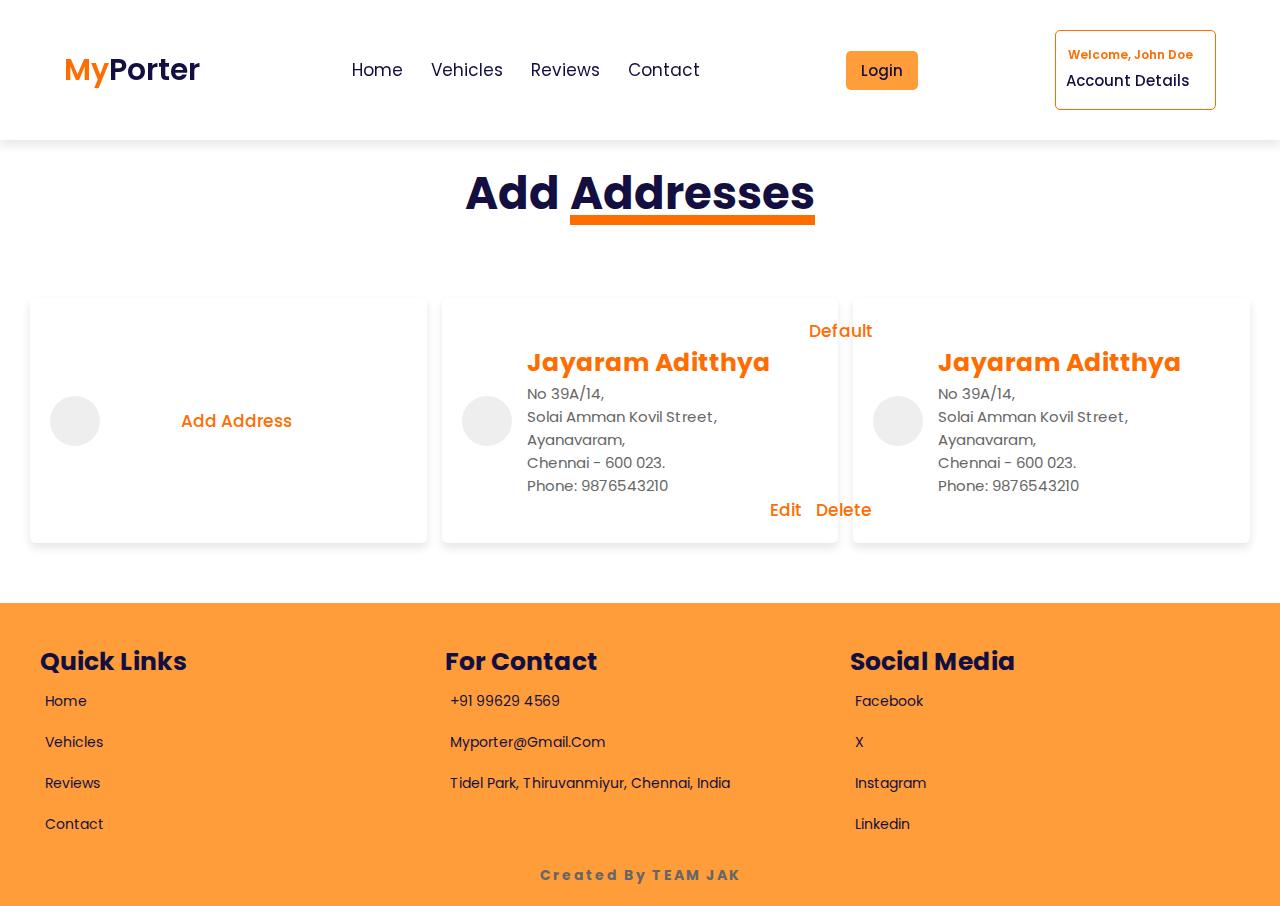
==== Porter/templates/address.html @ 0b6d9d90 "commit" ====
<!DOCTYPE html>
<html lang="en">
<head>
    <meta charset="UTF-8">
    <meta name="viewport" content="width=device-width, initial-scale=1.0">
    <title>Porter</title>
    <link rel="stylesheet" href="https://cdnjs.cloudflare.com/ajax/libs/font-awesome/6.4.2/css/all.min.css" integrity="sha512-z3gLpd7yknf1YoNbCzqRKc4qyor8gaKU1qmn+CShxbuBusANI9QpRohGBreCFkKxLhei6S9CQXFEbbKuqLg0DA==" crossorigin="anonymous" referrerpolicy="no-referrer" />
    <link rel="stylesheet" href="/Porter/static/css/style.css">
    <link rel="stylesheet" href="https://cdn.jsdelivr.net/npm/swiper@10/swiper-bundle.min.css"/>
</head>
<style>
    
.address{
    margin-top: 15rem;
}
.icons-container{
    padding: 2rem; 
    padding-top: 5rem;
    padding-bottom: 5rem;
    display: grid;
    grid-template-columns: repeat(auto-fit, minmax(25rem, 1fr));
    gap: 1.5rem;
    background: #fff;
}
.icons-container .icons{
    display: flex;
    align-items: center;
    gap: 1.5rem;
    padding: 2rem;
    background: #fff;
    box-shadow: var(--box-shadow);
    border-radius: .5rem;
}
.icons-container .icons i{
    height: 5rem;
    width: 5rem;
    line-height: 5rem;
    font-size: 2.5rem;
    border-radius: 50%;
    background: #eee;
    color: var(--black);
    text-align: center;

}


.icons-container .icons:hover{
    display: flex;
    align-items: center;
    gap: 1.5rem;
    padding: 2rem;
    background: #fff;
    box-shadow: var(--box-shadow);
    border-radius: .5rem;
}
.icons-container .icons:hover i{
    height: 5rem;
    width: 5rem;
    line-height: 5rem;
    font-size: 2.5rem;
    border-radius: 50%;
    background: #eee;
    color: var(--black);
    text-align: center;
}
.icons-container .icons:hover  .content h3{
    color: var(--orange);
}
.icons-container .icons:hover  .content p{
    color: var(--black);
}
.newaddress{
    position: fixed;
    top: -105%;
    left: 0;
    height: 100%;
    width: 100%;
    z-index: 1000;
    background: rgba(255,255,255,.9);
    display: flex;
    justify-content: center;
    align-items: center;
    opacity: 0;
}

.newaddress.active{
    opacity: 1;
    top: 0;
    transition: all .5s ease;
}

.newaddress .add-content{
    padding: 2rem;
    margin: 2rem;
    border-radius: .5rem;
    box-shadow: var(--box-shadow);
    background: #fff;
    border: var(--border);
    text-align: left;
    width: 40rem; 
}
.add-content h3{
    font-size: 2.5rem;
    color: var(--orange);
    text-transform: capitalize;   
    padding-bottom: 1rem;
}
.add-content label{
    font-size: 1.5rem;
    color: var(--black);
    text-transform: capitalize;   
    padding-bottom: 1.5rem;
    padding-left: 0.8rem;
    font-weight: 600;

}
.add-content .box{
    width: 100%;
    padding: 1rem;
    margin-bottom: 1rem;
    border-radius: .5rem;
    border: var(--border);
    outline: none;
    font-size: 1.5rem;
    color: var(--black);
    text-transform: capitalize;   
}

#close-otp{
    position: absolute;
    top: 1.5rem;
    right: 2.5rem;
    font-size: 5rem;
    color: var(--orange);
    cursor: pointer;
}
 .default{
    color: var(--orange);
    font-size: 1.7rem;
    font-weight: 500;
    left: 95%;
    position: relative;
    margin: 0 .5rem;
}
.contenta{
    color: var(--orange);
    font-size: 1.7rem;
    font-weight: 500;
    left: 80%;
    position: relative;
    margin: 0 .5rem;
}
.contenta a{
    color: var(--orange);
    font-size: 1.7rem;
    font-weight: 500;
    margin: 0 .5rem;
}
.content .newadd{
    color: var(--orange);
    font-size: 1.7rem;
    font-weight: 500;
    text-align: center;
    left: 50%;
    position: relative;
    margin: 0 .5rem;
    cursor: pointer;
}
#confirmchanges{
    left: 50%;
}
</style>
<header class="header">
    <div id="menu-btn" class="fas fa-bars"></div>

    <a href="#" class="logo"><span>My</span>Porter</a>
    <nav class="navbar">
        <a href="/templates/index.html"><i class="fa-solid fa-house"></i>Home</a>
        <a href="#vehicles"><i class="fa-solid fa-truck-fast"></i>Vehicles</a>
        <a href="#review"><i class="fa-solid fa-newspaper"></i>Reviews</a>
        <a href="#contact"><i class="fa-solid fa-phone-volume"></i>Contact</a>
    </nav>
    <div id="login-btn">
        <button class="btn">Login</button>
        <i class="far fa-user"></i>
    </div>
    <div id="user-details">
        <div class="name">
            <span>Welcome, John Doe</span>
            <a>Account Details<i class="fa-solid fa-caret-down" id="down"></i></a>
        </div>
        <div class="triangle">
            <i class="fa-solid fa-caret-down"></i>
        </div>
        <div class="dropdown">
            <a href="/templates/profilechange.html"><i class="far fa-user"></i>Profile</a>
            <a href="#"><i class="fa-solid fa-box"></i>Orders</a>
            <a href="#"><i class="fa-regular fa-address-card"></i>Add Addresses</a>
            <a href="#"><i class="fa-solid fa-right-from-bracket"></i>Logout</a>
        </div> 
    </div>
</header>
<body>
    <div class="login-form">
        <span class="fas fa-times" id="close-login-form"></span>
        <form action="">
            <h3>User Login</h3>
            <input type="email" placeholder="Email" class="box">
            <input type="password" placeholder="Password" class="box">
            <p>Forgot Your Passord ?<a href=""> Click here</a></p>
            <input type="submit" value="Login Now" class="btn">
            <p>Or Login with</p>
            <div class="buttons">
                <a href="#" class="btn">OTP</a>
                <a href="#" class="btn">Google</a>
            </div>
            <p>Don't have an account ?<a href=""> Register here</a></p>
        </form>
    </div>
    <section class="address" id="address">
        <div class="content">
            <h1 class="heading">Add <span>Addresses</span></h1>
            <div class="icons-container">
                <div class="icons">
                    <i class="fa-solid fa-house"></i>
                    <div class="content">
                        <div class="newadd" id="addaddress">
                            <span class="fas fa-plus" id="confirmchanges"></span>
                            <span class="add">Add Address</span>
                        </div>
                    </div>
                </div>
                <div class="icons">
                    <i class="fa-solid fa-house"></i>
                    <div class="content">
                        <div class="default">
                            <span>Default</span>
                        </div>
                        <h3>Jayaram Aditthya</h3>
                        <p>No 39A/14,</p>
                        <p>Solai Amman Kovil Street, Ayanavaram,</p>
                        <p>Chennai - 600 023.</p>
                        <p>Phone: 9876543210</p>
                        <div class="contenta">
                            <a href="#" class="">Edit</a>
                            <a href="#" class="">Delete</a>
                        </div>
                </div>
                </div>
                <div class="icons">
                    <i class="fa-solid fa-house"></i>
                    <div class="content">
                        <h3>Jayaram Aditthya</h3>
                        <p>No 39A/14,</p>
                        <p>Solai Amman Kovil Street, Ayanavaram,</p>
                        <p>Chennai - 600 023.</p>
                        <p>Phone: 9876543210</p>
                    </div>
                </div>
            </div>
        </div>

        </section>
        <div class="newaddress">
            <div class="add-content">
                <span class="fas fa-times" id="close-otp"></span>
                <form action="" >
                    <h3>Enter the details</h3>
                    <label for="name">Name</label>
                    <input type="text" placeholder="Name" class="box">
                    <label for="phone">Phone</label>
                    <input type="text" placeholder="Phone" class="box">
                    <label for="pincode">Pincode</label>
                    <input type="text" placeholder="pincode" class="box" inputmode="numberic">
                    <label for="locality">Locality</label>
                    <input type="text" placeholder="Flat, House no., Building, Company, Apartment" class="box">
                    <label for="address">City</label>
                    <input type="text" placeholder="City" class="box">
                    <input type="submit" value="Save Changes" class="btn">
                </form>
            </div>
        </div>

    <section class="footer">
        <div class="box-container">
            <div class="box">
                <h3>Quick Links</h3>
                <a href="#home"><i class="fas fa-arrow-right"></i>Home</a>
                <a href="#vehicles"><i class="fas fa-arrow-right"></i>Vehicles</a>
                <a href="#review"><i class="fas fa-arrow-right"></i>Reviews</a>
                <a href="#contact"><i class="fas fa-arrow-right"></i>Contact</a>
            </div>
            <div class="box">
                <h3>For Contact</h3>
                <a href="#"><i class="fas fa-phone"></i>+91 99629 4569</a>
                <a href="#"><i class="fas fa-envelope"></i>myporter@gmail.com</a>
                <a href="#"><i class="fas fa-map-marker-alt"></i>Tidel Park, Thiruvanmiyur, Chennai, India</a>
            </div>
            <div class="box">
                <h3>Social Media</h3>
                <a href="#"><i class="fa-brands fa-square-facebook"></i>Facebook</a>
                <a href="#"><i class="fa-brands fa-square-x-twitter"></i>X</a>
                <a href="#"><i class="fa-brands fa-square-instagram"></i>Instagram</a>
                <a href="#"><i class="fa-brands fa-linkedin"></i>Linkedin</a>

            </div>
        </div>
        <h1 class="credit">Created by TEAM JAK</h1>
    </section>
</body>
<script src="https://cdn.jsdelivr.net/npm/swiper@10/swiper-bundle.min.js"></script>
<script src="/Porter/static/js/index.js"></script>
<script>
    document.querySelector('#addaddress').onclick = () => {
  document.querySelector('.newaddress').classList.toggle('active');
}

document.querySelector('#close-otp').onclick = () => {
  document.querySelector('.newaddress').classList.remove('active');
}
</script>
</html>
---- Porter/static/css/style.css ----
@import url('https://fonts.googleapis.com/css2?family=Poppins:wght@100;300;400;500;600&family=Rubik:wght@500&display=swap');

* {
    margin: 0;
    padding: 0;
    box-sizing: border-box;
    font-family: 'Poppins', sans-serif;
    outline: none;
    border: none;
    text-decoration: none;
    text-transform: capitalize;
    transition: all 0.3s ease;
}

:root{
    --orange: #FF6C00;
    --orange-light: #FF9D3A;
    --black: #130f40;
    --light-color: #666;
    --border: .1rem solid rgba(0,0,0,.1);
    --box-shadow: 0 0.5rem 1rem rgba(0,0,0,.1);
}

html{
    font-size: 62.5%;
    overflow-x: hidden;
    scroll-padding: 6rem;
    scroll-behavior: smooth;
}
.header{
    position: fixed;
    top: 0;
    left: 0;
    right: 0;
    z-index: 999;
    background: #fff;
    padding: 3rem 5%;
    display: flex;
    justify-content: space-between;
    align-items: center;
    box-shadow: var(--box-shadow);
}
section{
    padding: 1rem;
}
.btn{
    display: inline-block;
    margin-top: 1rem;
    border-radius: .5rem;
    background: var(--orange-light);
    color: var(--black);
    font-weight: 500;
    font-size: 1.5rem;
    cursor: pointer;
    padding: .8rem 1.5rem;
}
.btn:hover{
    background: var(--orange);
    color: #fff;
}

.header .logo{
    font-size: 3rem;
    font-weight: 600;
    color: var(--black);
}

.header .logo span{
    color: var(--orange);
}

.header .navbar a{
    font-size: 1.7rem;
    color: var(--black);
    margin: 0 1rem;
}
.header .navbar a i{
    font-size: 1.7rem;
    color: var(--orange);
    margin-right: .5rem;
}
.header .navbar a:hover{
    color: var(--orange);
}

.header .btn{
    margin-top: 0;
}
.header #login-btn i{
    font-size: 2rem;
    color: var(--orange);
    margin-right: .5rem;
    cursor: pointer;
    display: none;
}
#menu-btn{
    font-size: 2.5rem;
    color: var(--orange-light);
    cursor: pointer;
    display: none;
}
.dropdown{
    position: absolute;
    top: -100rem;
    right: 7rem;
    width: 180px;
    background: #fff;
    box-shadow: var(--box-shadow);
    border-radius: .5rem;
    border: var(--border);
    padding: 1rem;
}
.dropdown.active{
    top: 12rem;
    transition: all .5s ease;
}
.dropdown a{
    display: block;
    padding: .5rem 0;
    font-size: 1.5rem;
    color: var(--black);
    text-align: left;
    padding-left: 2rem;
    font-weight: 500;
}
.dropdown i{
    font-size: 1.7rem;
    color: var(--orange);
    margin-right: .5rem;
}
@media(max-width: 995px)
{
    html{
        font-size: 55%;    
    }
    .header{
        padding: 2rem;
    }
    section{
        padding: 1rem;
    }
    .dropdown{
        position: absolute;
        top: -100rem;
        right: 1rem;
        width: 180px;
        background: #fff;
        box-shadow: var(--box-shadow);
        border-radius: .5rem;
        border: var(--border);
        padding: 1rem;
    }
    .dropdown.active{
        top: 10rem;
        transition: all .5s ease;
    }
    .dropdown a{
        display: block;
        padding: .5rem 0;
        font-size: 1.7rem;
        color: var(--black);
        text-align: left;
        padding-left: 2rem;
        font-weight: 500;
    }
    .dropdown i{
        font-size: 1.7rem;
        color: var(--orange);
        margin-right: .5rem;
    }
}
@media (max-width: 768px) {
    .header #login-btn i {
        display: block;
    }

    .header #login-btn .btn {
        display: none;
    }

    #menu-btn .fa-times {
        transform: rotate(180deg);
    }

    .header .navbar {
        position: absolute;
        top: 99%;
        left: -300px;
        right: 0;
        background: #fff;
        box-shadow: var(--box-shadow);
        border-bottom: none;
        padding: 2rem;
        height: 100vh;
        width: 300px;
    }

    .header .navbar a {
        display: block;
        margin: 2rem;
        font-size: 3rem;
    }
    .header .navbar a i{
        font-size: 3rem;
        margin-right: 1rem;
    }
    .header .navbar a:hover{
        color: var(--orange);
        font-size: 3.5rem;
    }

    .navbar.active {
        left: 0;
    }

    #menu-btn {
        display: block;
    }

}
.login-form{
    position: fixed;
    top: -105%;
    left: 0;
    height: 100%;
    width: 100%;
    z-index: 1000;
    background: rgba(255,255,255,.9);
    display: flex;
    justify-content: center;
    align-items: center;
    opacity: 0;
}
.login-form.active{
    opacity: 1;
    top: 0;
    transition: all .5s ease;
}
.login-form form{
    padding: 2rem;
    margin: 2rem;
    border-radius: .5rem;
    box-shadow: var(--box-shadow);
    background: #fff;
    border: var(--border);
    text-align: center;
    width: 40rem; 
}
#login-btn{
    display: flex;
    align-items: center;
    gap: 1rem;
    cursor: pointer;
    text-align: center;
    justify-content: center;
}
#user-details{
    display: flex;
    align-items: center;
    gap: 1rem;
    cursor: pointer;
    text-align: center;
    justify-content: center;
    padding: 1.5rem 1rem;
    border-radius: .5rem;
    border: 1px solid var(--orange);
}
#user-details .name{
    align-items: center;
    display: flex;
    font-size: 1.5rem;
    color: var(--black);
    font-weight: 500;
    flex-direction: column;
}
#user-details .name #down{
    font-size: 2rem;
    color: var(--orange);
    margin-left: .5rem;
}
#user-details .name span{
    font-size: 1.2rem;
    color: var(--orange);
    font-weight: 600;
}
#user-detials .name a{
    color: var(--black);
    font-size: 1.4rem;
    font-weight: 600;
}

.triangle i{
    position: absolute;
    top: -1rem;
    right: 1rem;
    width: 0;
    height: 0;
    border-left: 1rem solid transparent;
    border-right: 1rem solid transparent;
    border-bottom: 1rem solid #fff;
    z-index: 1000;
}

.login-form form .buttons{
    display: flex;
    align-items: center;
    gap: 1rem;
}
.login-form form .btn{
    display: block;
    width: 100%;
    margin: .5rem 0;
}
.login-form form h3{
    font-size: 2.5rem;
    color: var(--black);
    text-transform: uppercase;   
    padding-bottom: 1rem;
}
.login-form form .box{
    margin: .7rem 0;
    width: 100%;
    text-transform: none;
    color: var(--black);
    font-size: 1.6rem;
    padding: 1rem 1.2rem;
    border: var(--border);
    border-radius: .5rem;
}
.login-form form .box:focus{
    border: var(--border);
    outline: none;
}
.login-form form p{
    padding: 1rem 0;
    font-size: 1.5rem;
    color: var(--light-color);
}
.login-form form p a{
    color: var(--orange);
}

#close-login-form{
    position: absolute;
    top: 1.5rem;
    right: 2.5rem;
    font-size: 5rem;
    color: var(--orange);
    cursor: pointer;
}

.home{
    padding-top: 10rem;
    text-align: center;
    overflow-x: hidden;
}
.home h1{
    font-size: 7.5vw;
    color: var(--black);
    text-transform: uppercase;
}
.home img{
    width: 100%;
    height: 100%;
    object-fit: cover;
}

.icons-container{
    padding: 2rem; 
    padding-top: 5rem;
    padding-bottom: 5rem;
    display: grid;
    grid-template-columns: repeat(auto-fit, minmax(25rem, 1fr));
    gap: 1.5rem;
    background: #fff;
}
.icons-container .icons{
    display: flex;
    align-items: center;
    gap: 1.5rem;
    padding: 2rem;
    background: #fff;
    box-shadow: var(--box-shadow);
    border-radius: .5rem;
}
.icons-container .icons i{
    height: 5rem;
    width: 5rem;
    line-height: 5rem;
    font-size: 2.5rem;
    border-radius: 50%;
    background: #eee;
    color: var(--black);
    text-align: center;

}

.icons-container .icons .content h3{
    color: var(--orange);
    font-size: 2.5rem;
}

.icons-container .icons .content p{
    color: var(--light-color);
    font-size: 1.5rem;
}

.icons-container .icons:hover{
    background: var(--black);
    color: #fff;
}
.icons-container .icons:hover i{
    background: var(--orange);
    color: #fff;
}
.icons-container .icons:hover  .content h3{
    color: #fff;
}
.icons-container .icons:hover  .content p{
    color: #fff;
}
.heading{
    text-align: center;
    padding-bottom: 2rem;
    font-size: 4.5rem;
    color: var(--black);
}
.heading span{
    position: relative;
    z-index: 0;
}
.heading span::before{
    content: '';
    position: absolute;
    bottom: 0;
    left: 0;
    height: 1rem;
    width: 100%;
    background: var(--orange);
    z-index: -1;
}

.vehicles .vehicles-slider{
    padding-bottom: 5rem;
}

.vehicles .vehicles-slider .box{
    text-align: center;
}

.vehicles .vehicles-slider .box img{
    width: 100%;
    opacity: .5;
    transform: scale(.8);
}

.vehicles .vehicles-slider .box .content{
    transform: scale(0);
    padding-top: 1rem;

}

.vehicles .vehicles-slider .swiper-slide-active img{
    opacity: 1;
    transform: scale(1);
}

.vehicles .vehicles-slider .swiper-slide-active .content{
    transform: scale(1);
    transition: all .5s ease;
}
.vehicles .vehicles-slider .box .content h3{
    font-size: 2.5rem;
    color: var(--black);
}
.vehicles .vehicles-slider .box .content .price{
    font-size: 1.7rem;
    color: var(--orange);
    padding: 1rem 0;
    font-weight: 600;
}

.vehicles .vehicles-slider .box .content .price span{
    font-size: 1.7rem;
    color: var(--light-color);
    font-weight: normal;
}
.vehicles .vehicles-slider .box .content p{
    font-size: 1.3rem;
    padding: 1rem;
    padding-top: 1.5rem;
    border-top: var(--border);
    color: var(--light-color); 
}

.vehicles .vehicles-slider .box .content p span{
    color: var(--orange);
    font-size: .8rem;
    padding: 0 .5rem; 

}

.swiper-pagination-bullet-active{
    background: var(--orange);
}

@media(max-width:450px)
{
    html{
        font-size: 50%;
    }
    .heading{
        font-size: 3.5rem;
    }
}
.reviews.reviews-slider{
    padding-bottom: 3rem;
}

.reviews .reviews-slider .box{
    padding: 4rem 2rem;
    margin: 2rem 0;
    text-align: center;
    opacity: .4;
    transform: scale(.8);
}

.reviews .reviews-slider .swiper-slide-active{
    opacity: 1;
    transform: scale(1);
    transition: all .5s ease;
    box-shadow: var(--box-shadow);
}

.reviews .reviews-slider .box img{
    height: 7rem;
    width: 7rem;
    border-radius: 50%;
    object-fit: cover;
    margin-bottom: 1rem;
}

.reviews .reviews-slider .box .content p{
    font-size: 1.4rem;
    color: var(--light-color);
    padding: 1rem 0;
}

.reviews .reviews-slider .box .content h3{
    font-size: 2.2rem;
    color: var(--black);
}

.reviews .reviews-slider .box .content .stars i{
    color: var(--orange);
    font-size: 1.5rem;
}

.contact .row{
    display: flex;
    flex-wrap: wrap;
    gap: 1.2rem;
}

.contact .row .map{
    flex: 1 1 42rem;
    padding: 2rem;
    border: var(--border);
    box-shadow: var(--box-shadow);
    border-radius: .5rem;
}

.contact .row form{
    flex: 1 1 42rem;
    padding: 2rem;
    border: var(--border);
    box-shadow: var(--box-shadow);
    border-radius: .5rem;
    text-align: center;
}

.contact .row form h3{
    font-size: 2.5rem;
    color: var(--black);
    text-transform: uppercase;   
    padding-bottom: 1rem;
}

.contact .row form .box{
    width: 100%;
    margin: .7rem 0;
    text-transform: none;
    color: var(--black);
    font-size: 1.6rem;
    padding: 1rem 1.2rem;
    border: var(--border);
    border-radius: .5rem;
}

.contact .row form textarea{
    height: 15rem;
    resize: none;
}

.footer .box-container{
    display: grid;
    grid-template-columns: repeat(auto-fit, minmax(25rem, 1fr));
    gap: 1.5rem;
    padding: 2rem;
    background:var(--orange-light); 
    color: #fff;
}

.footer .box-container .box h3{
    font-size: 2.5rem;
    color: var(--black);
    padding-bottom: 1rem 0;
}

.footer .box-container .box a{
    font-size: 1.4rem;
    color: var(--black);
    display: block;
    padding: 1rem 0;
}

.footer .box-container .box a i{
    padding-right: .5rem;
}

.footer .box-container .box a:hover i{
    padding-right: 2rem;
}
.footer{
    padding: 2rem;
    background: var(--orange-light);
    color: #fff;
}

.credit{
    display: flex;
    text-align: center;
    align-items: center;
    justify-content: center;
    color: var(--light-color);
    font-size: 1.4rem;
    letter-spacing: .2rem;
}

.search{
    margin-top: 10rem;

}
.search form{
    display: flex;
    align-items: center;
    justify-content: space-between;
    gap: 1rem;
    padding: 2rem; 
    padding-top: 5rem;
    padding-bottom: 5rem;
    display: grid;
    grid-template-columns: repeat(auto-fit, minmax(25rem, 1fr));
    gap: 1.5rem;
    background: #fff;
}

.search form i{
    font-size: 2rem;
    margin-right: 1rem;
}
.search form #currentloc{
    font-size: 1.5rem;
    color: var(--orange);
    cursor: pointer;
    left: 90%;
}
.search form .location{
    display: flex;
    align-items: center;
    justify-content: space-between;
    gap: 1.5rem;
    padding: 2rem;
    width: 100%;
    background: #fff;
    box-shadow: var(--box-shadow);
    border-radius: .5rem;
}
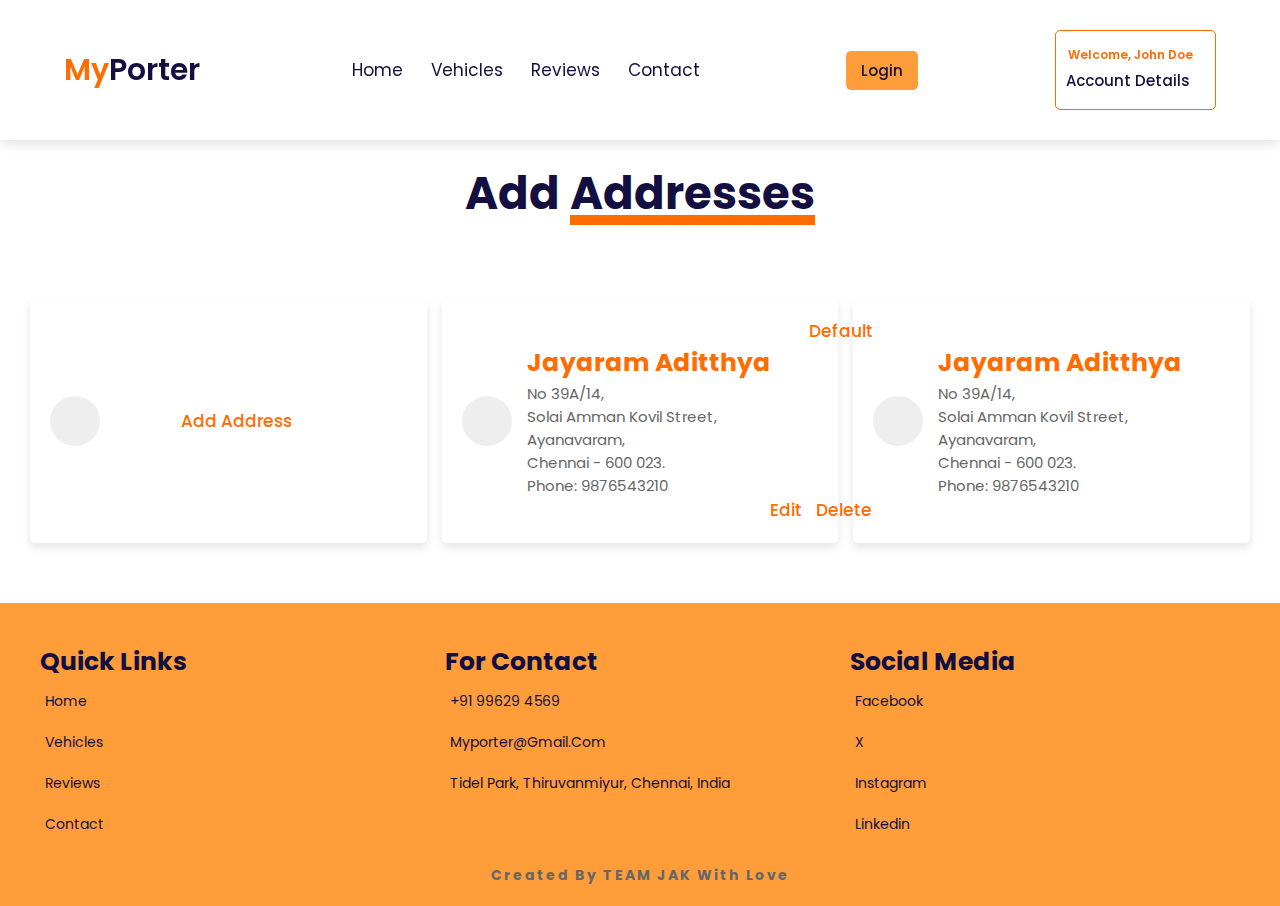
==== commit 9e4b3b44: "comit" ====
--- a/Porter/templates/address.html
+++ b/Porter/templates/address.html
@@ -305,7 +305,7 @@
 
             </div>
         </div>
-        <h1 class="credit">Created by TEAM JAK</h1>
+        <h1 class="credit">Created by TEAM JAK with love</h1>
     </section>
 </body>
 <script src="https://cdn.jsdelivr.net/npm/swiper@10/swiper-bundle.min.js"></script>
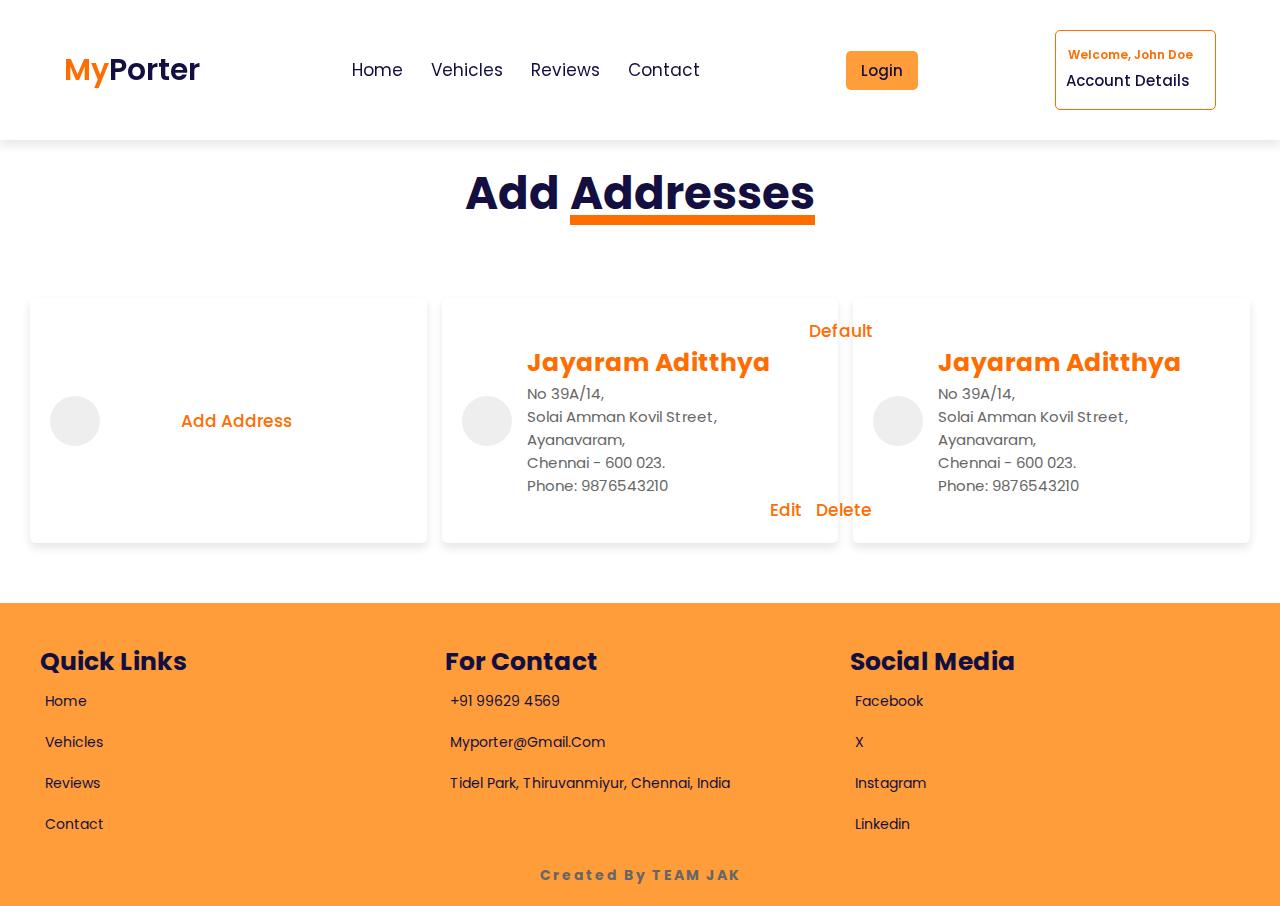
==== commit 2d35802c: "ccc" ====
--- a/Porter/templates/address.html
+++ b/Porter/templates/address.html
@@ -305,7 +305,7 @@
 
             </div>
         </div>
-        <h1 class="credit">Created by TEAM JAK with love</h1>
+        <h1 class="credit">Created by TEAM JAK</h1>
     </section>
 </body>
 <script src="https://cdn.jsdelivr.net/npm/swiper@10/swiper-bundle.min.js"></script>
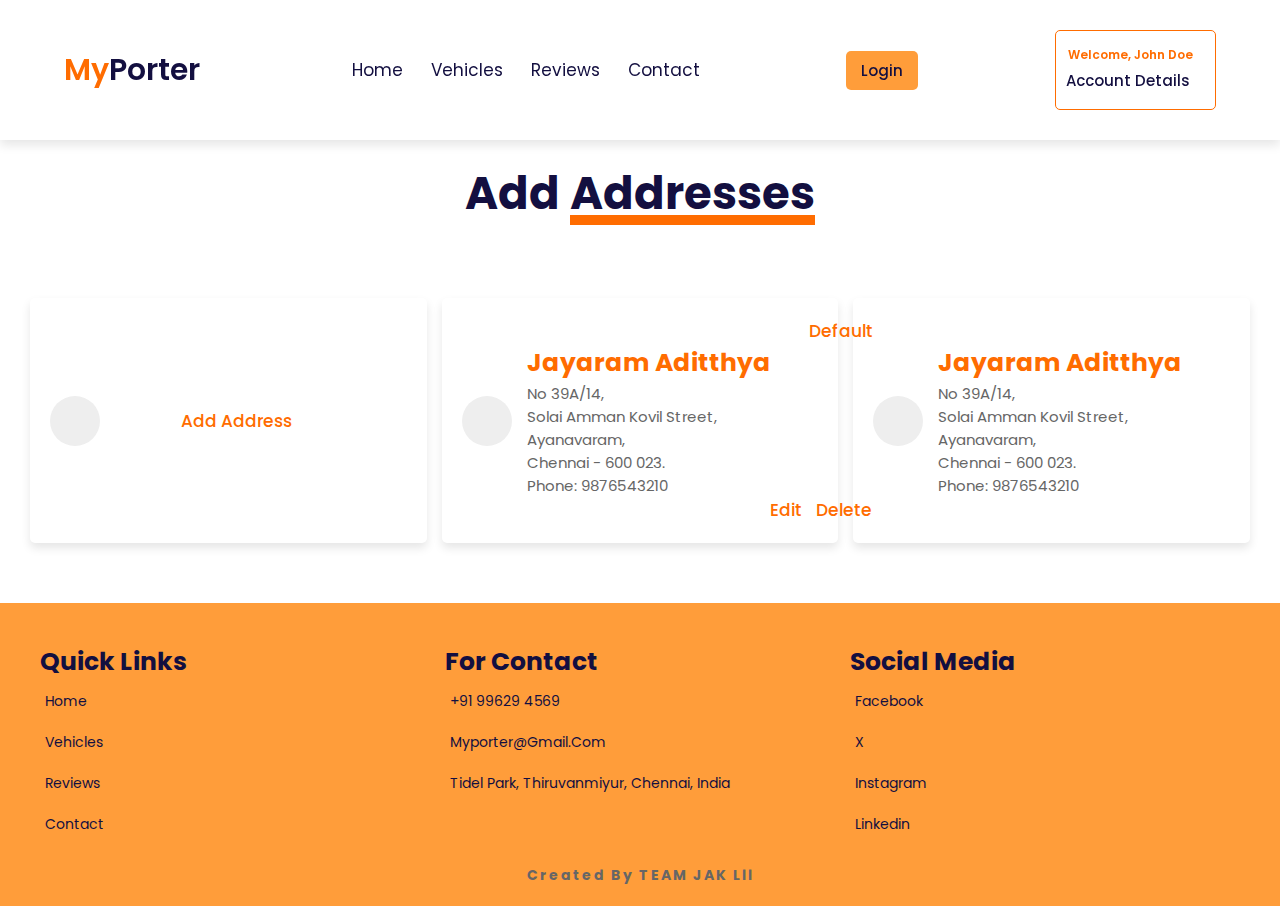
==== commit 4d7ecbf8: "cc" ====
--- a/Porter/templates/address.html
+++ b/Porter/templates/address.html
@@ -305,7 +305,7 @@
 
             </div>
         </div>
-        <h1 class="credit">Created by TEAM JAK</h1>
+        <h1 class="credit">Created by TEAM JAK lll</h1>
     </section>
 </body>
 <script src="https://cdn.jsdelivr.net/npm/swiper@10/swiper-bundle.min.js"></script>
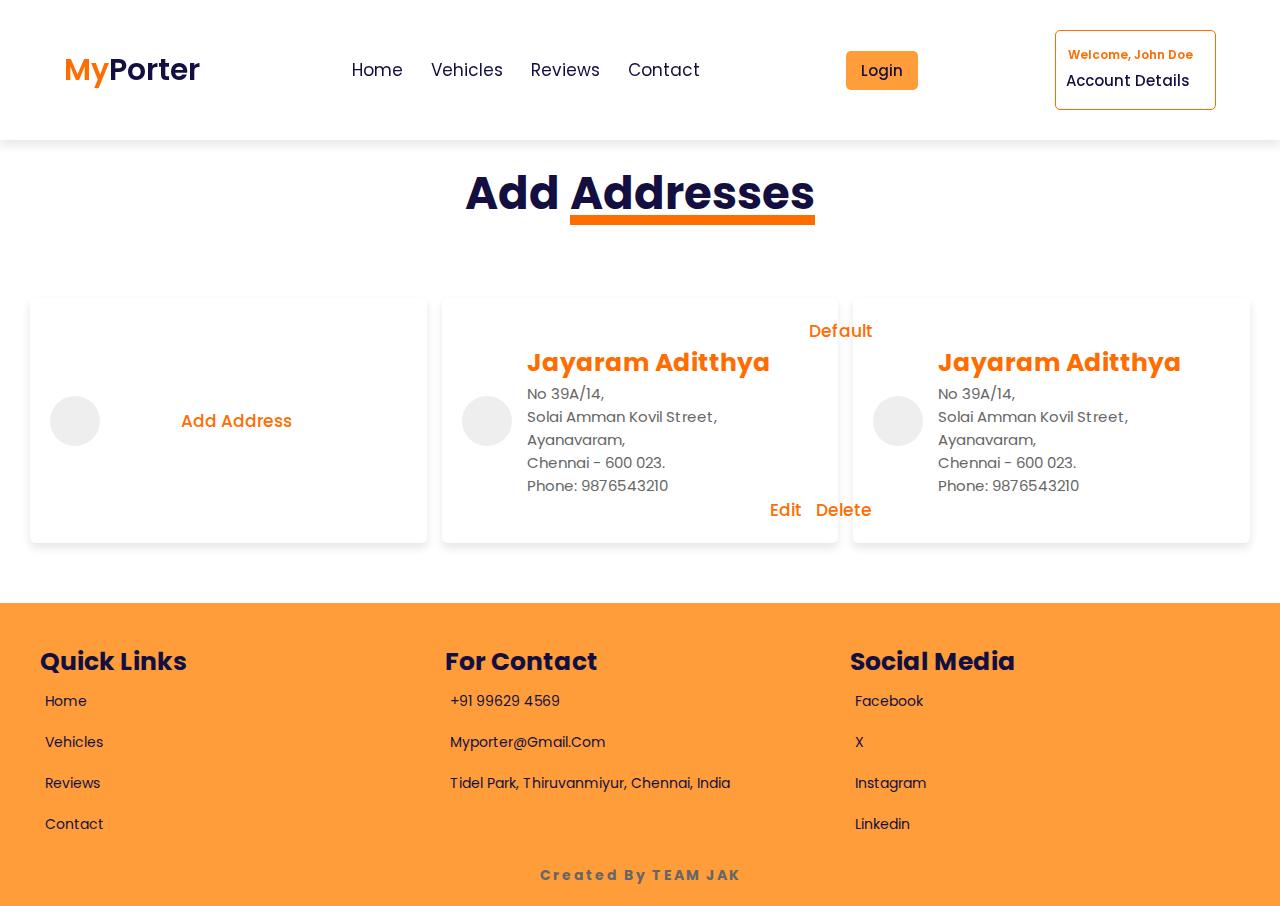
==== commit 7ae8f30f: "cccc" ====
--- a/Porter/templates/address.html
+++ b/Porter/templates/address.html
@@ -305,7 +305,7 @@
 
             </div>
         </div>
-        <h1 class="credit">Created by TEAM JAK lll</h1>
+        <h1 class="credit">Created by TEAM JAK</h1>
     </section>
 </body>
 <script src="https://cdn.jsdelivr.net/npm/swiper@10/swiper-bundle.min.js"></script>
